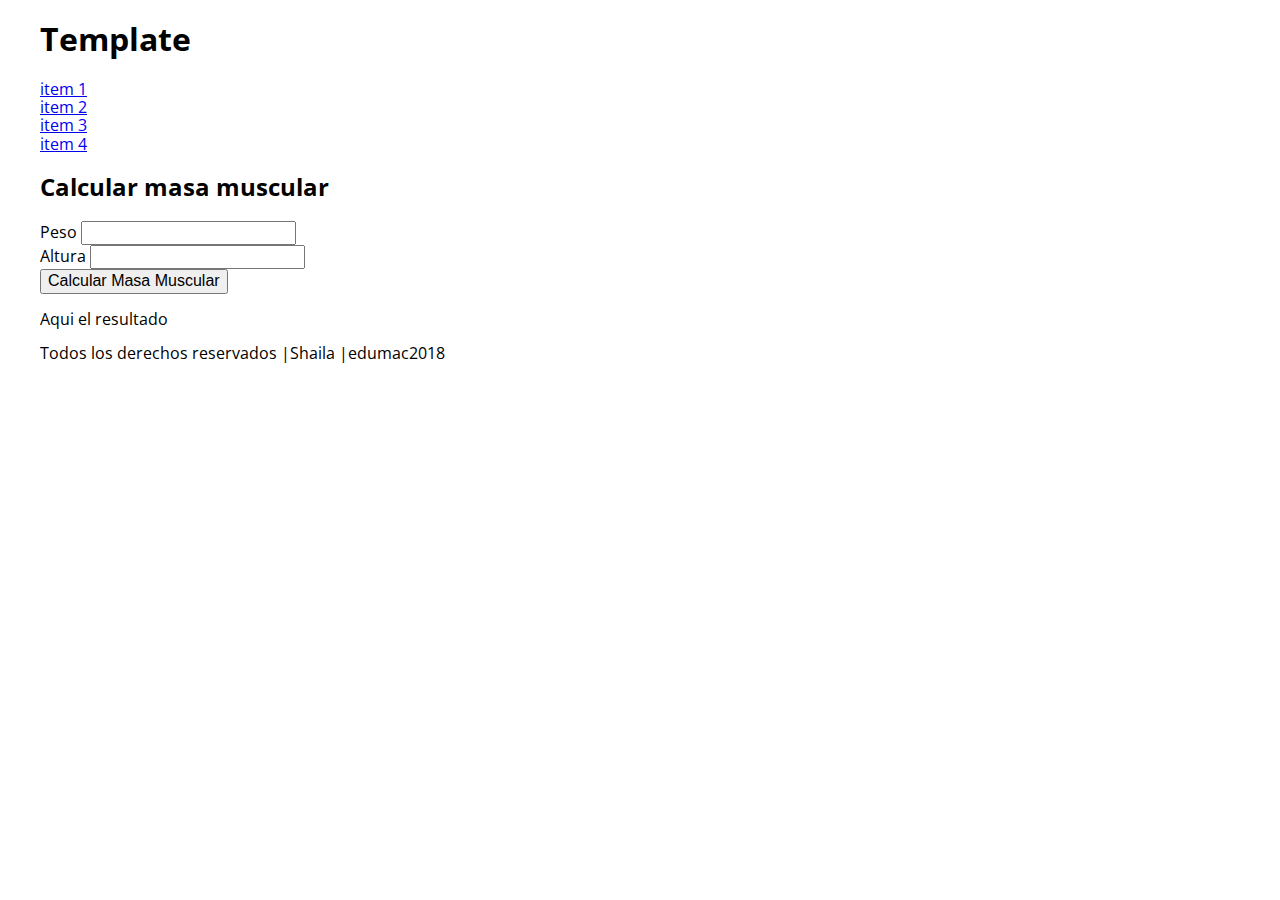
==== ejercicio5/index.html @ d41da66b "add scores table and ejercicio5" ====
<!DOCTYPE html>
<html lang="es">

<head>
    <meta charset="UTF-8" />
    <meta name="viewport" content="width=device-width, initial-scale=1.0" />
    <title>Document</title>
    <link rel="stylesheet" href="css/main.css" />
</head>

<body>
    <div class="wrapper">
        <header class="page-header">
            <div class="container">
                <h1>Template</h1>
            </div>
        </header>
        <nav class="page-nav">
            <div class="container">
                <ul>
                    <li>
                        <a href="#">item 1</a>
                    </li>
                    <li>
                        <a href="#">item 2</a>
                    </li>
                    <li>
                        <a href="#">item 3</a>
                    </li>
                    <li>
                        <a href="#">item 4</a>
                    </li>
                </ul>
            </div>
        </nav>
        <main class="page-main">
            <section class="page-section">
                <div class="container">
                    <h2>Calcular masa muscular </h2>
                    <form action="# " class="form">
                        <div class="form_input">
                            <label for="weight">Peso</label>
                            <input id="weight" type="text" />
                        </div>
                        <div class="form_input">
                            <label for="height">Altura</label>
                            <input id="height" type="text" />
                        </div>

                        <div class="form_actions">
                            <button id="calculate">Calcular Masa Muscular</button>
                        </div>
                    </form>

                    <div class="result">
                        <p id="result" class="result_text">
                            Aqui el resultado
                        </p>
                    </div>
                </div>
            </section>

        </main>
        <footer class="page-footer">
            <div class="container">
                <p>Todos los derechos reservados |Shaila |edumac2018</p>
            </div>
        </footer>
    </div>
    <div id="js">
        <script src="js/lib//jquery-3.2.1.min.js"></script>
        <script src="js/main.js"></script>
    </div>

</body>

</html>
---- ejercicio5/css/main.css ----
@charset "UTF-8";   
/* Fonts */
@import url("https://fonts.googleapis.com/css?family=Open+Sans:300,300i,400,400i,600,600i,700,700i");

/*sistem grid*/
@import url("lib/grid.css");

/* Generals */
@import url("lib/normalize.css");

body{
    font-family: 'Open Sans', sans-serif;
}
.container {
    max-width: 1200px;
    margin: 0 auto;
}
ul, ol {
    margin: 0;
    padding: 0;
    list-style-type: none;
}
img{
    max-width: 100%;
}
/* Header */

/* Nav */

/* Main */

/* Section */

/* Footer */

/* Helpers */
.clearfix:before,
.clearfix:after{
    content:"";
    display: block;
}
.clearfix:after{
    clear: both;
}
.margin-top,
.mt{
   margin-top: 65px;
}
.margin-botton,
.mb{
    margin-bottom: 65px;
}
.margin-vertical,
.mv{
    margin-top:65px;
    margin-bottom: 65px;
}
.padding-top,
.pt{
   padding-top: 65px;
}
.padding-botton,
.pb{
    padding-bottom: 65px;
}
.padding-vertical,
.pv{
    padding-top:65px;
    padding-bottom: 65px;
}
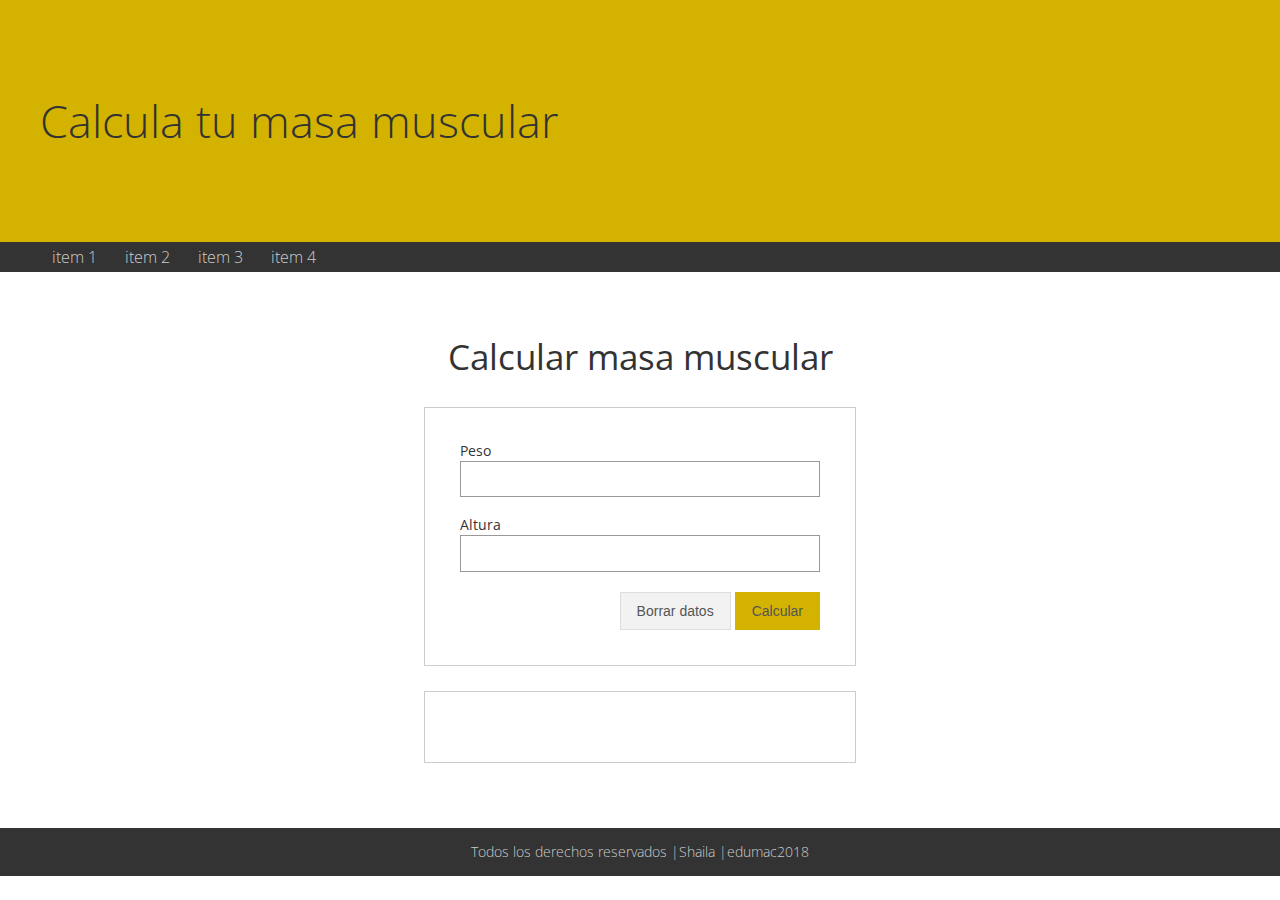
==== commit 546d2988: "ejercicio5 (form)  and ejercicio6 (slider)" ====
--- a/ejercicio5/index.html
+++ b/ejercicio5/index.html
@@ -12,7 +12,7 @@
     <div class="wrapper">
         <header class="page-header">
             <div class="container">
-                <h1>Template</h1>
+                <h1>Calcula tu masa muscular</h1>
             </div>
         </header>
         <nav class="page-nav">
@@ -38,23 +38,24 @@
                 <div class="container">
                     <h2>Calcular masa muscular </h2>
                     <form action="# " class="form">
-                        <div class="form_input">
-                            <label for="weight">Peso</label>
-                            <input id="weight" type="text" />
+                        <div class="form__input">
+                            <label for="weight" class="form__input-label">Peso</label>
+                            <input id="weight" type="number" name ="heigh" class="form__input-text"/>
                         </div>
-                        <div class="form_input">
-                            <label for="height">Altura</label>
-                            <input id="height" type="text" />
+                        <div class="form__input">
+                            <label for="height" class="form__input-label">Altura</label>
+                            <input id="height" type="number" name ="height" class="form__input-text"/>
                         </div>
 
                         <div class="form_actions">
-                            <button id="calculate">Calcular Masa Muscular</button>
+                            <input id="reset" type="reset" value="Borrar datos" class="form__actions-btn form__actions-reset"/>
+                            <input id="calculate" type="button" value="Calcular" class="form__actions-btn form__actions-calculate"/>
                         </div>
                     </form>
 
                     <div class="result">
-                        <p id="result" class="result_text">
-                            Aqui el resultado
+                        <p id="result" class="result__text">
+                       
                         </p>
                     </div>
                 </div>
--- a/ejercicio5/css/main.css
+++ b/ejercicio5/css/main.css
@@ -24,14 +24,150 @@
     max-width: 100%;
 }
 /* Header */
+.page-header{
+    background-color: rgb(211, 179, 0);
+    padding: 65px 0px;
+ }
+
+ .page-header h1{
+     font-size:  45px;
+     font-weight: 300;
+     color:#333;
+ }
 
 /* Nav */
 
+.page-nav{
+    background-color: #333;
+}
+.page-nav li{
+    display: inline-block;
+
+}
+ .page-nav a {
+    display: block; 
+    padding: 6px 12px;
+    font-weight: 300;
+    text-decoration: none;
+    color:#ccc;
+    transition:  all .3s;
+ }
+ .page-nav a:hover{
+     background-color: #555;
+     color:#fff;
+ }
 /* Main */
+.page-main{
+    padding:  65px 0;
+
+}
 
 /* Section */
 
+.page-section h2{
+    font-size: 35px;
+    font-weight: 400;
+    text-align: center;
+    color:#333;
+
+}
+.page-section h2:first-child{
+    margin-top:0;
+
+}
 /* Footer */
+.page-footer{
+    background-color: #333;
+    padding: 16px 0;
+    text-align: center;
+
+}
+.page-footer p{
+    margin: 0;
+    font-size: 14px;
+    font-weight: 300;
+    color:#ccc;
+}
+/*form*/
+.form {
+    max-width: 30%;
+    margin: 0 auto 25px;
+    padding:  35px;
+    border: 1px solid #ccc;
+}
+.form__input{
+    margin-bottom: 20px;
+}
+.form__input-label{
+    
+    display:block;
+    margin-bottom:  2px;
+    font-size: 14px;
+    color: #333;
+    
+}
+.form__input-text{
+    box-sizing: border-box;
+    width: 100%;
+    padding: 8px 12px;
+    font-size: 16px;
+    color: #333;
+    border:1px solid #999;
+    outline: none;
+
+}
+.form__input-text:focus{
+    border-color: rgb(159, 202, 146);
+}
+.form_actions{
+    text-align: right;
+}
+
+.form__actions-btn{
+    border: 1px solid #ddd;
+    font-size:14px;
+    padding: 10px 16px;
+    background-color: #f2f2f2;
+    color: #555;
+    cursor: pointer;
+    transition:  all .3s;
+    outline: none;
+    
+}
+.form__actions-btn:hover {
+    background-color:#ddd;
+}
+.form__actions-calculate{
+    background-color: rgb(211, 179, 0);
+    border-color: transparent;
+}
+.form__actions-calculate:hover{
+    background-color: #e9c600;
+}
+.result{
+    max-width: 30%;
+    margin: 0 auto;
+    padding: 35px;
+    border: 1px solid #ccc;
+
+}
+.result__text{
+    margin: 0;
+    text-align: center;
+    color: #333;
+}
+result__text span{
+    font-size: 20px;
+    font-weight: 300;
+}
+.result__text strong{
+    display: block;
+    font-size: 45px;
+    font-weight: 700;
+}
+.error{
+    border:1px solid #f00;
+}
 
 /* Helpers */
 .clearfix:before,
